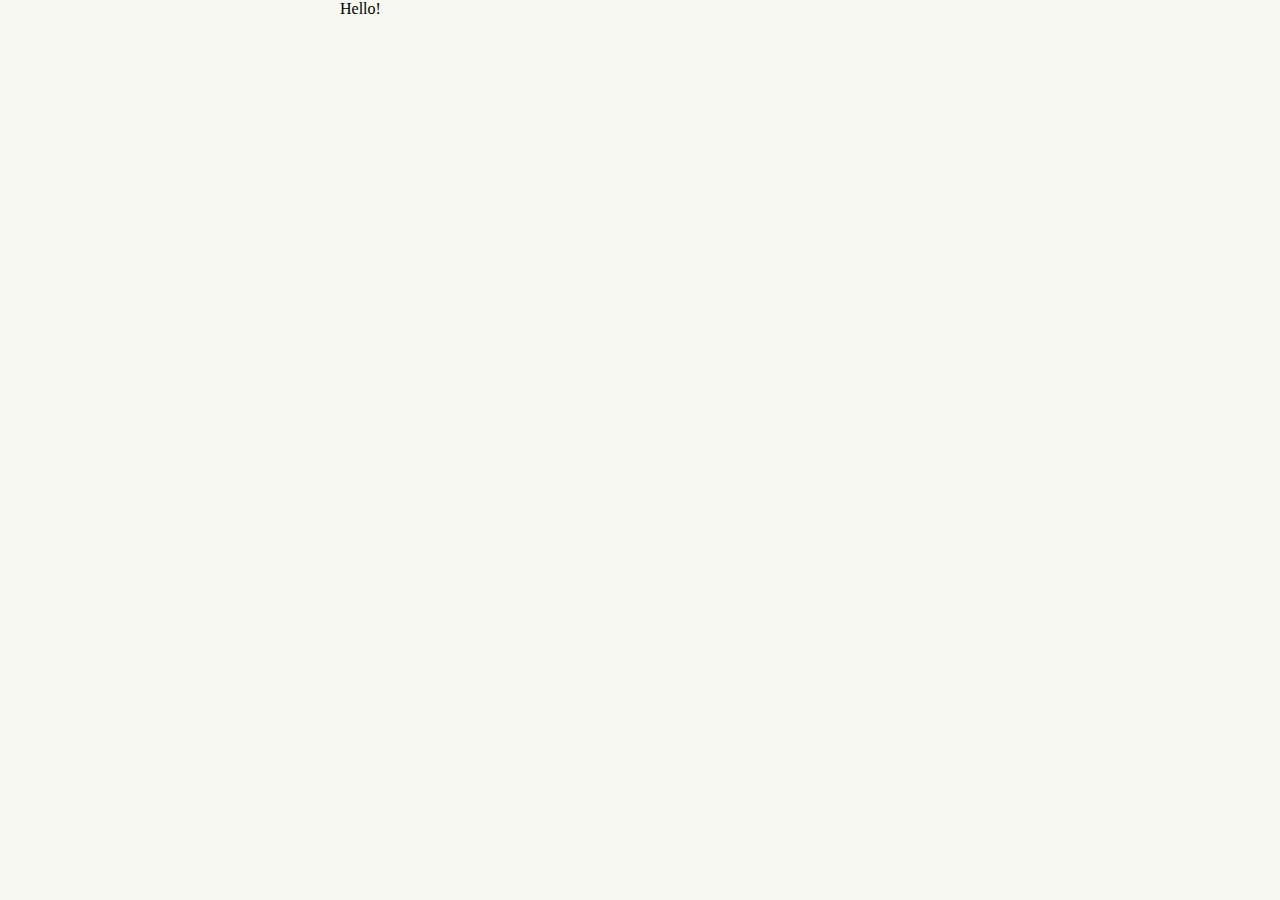
==== site/index.html @ b862db71 "trying something" ====
<!DOCTYPE html PUBLIC "-//W3C//DTD XHTML 1.0 Transitional//EN" "http://www.w3.org/TR/xhtml1/DTD/xhtml1-transitional.dtd">
<html xmlns="http://www.w3.org/1999/xhtml">
    <head>
        <meta http-equiv="Content-Type" content="text/html; charset=utf-8" />
        <title>A Simple Responsive HTML Email</title>
        <style type="text/css">
        body {margin: 0; padding: 0; min-width: 100%!important;}
        .content {width: 100%; max-width: 600px;}  
        </style>
    </head>
    <body yahoo bgcolor="#f6f8f1">
        <table width="100%" bgcolor="#f6f8f1" border="0" cellpadding="0" cellspacing="0">
            <tr>
                <td>
                    <table class="content" align="center" cellpadding="0" cellspacing="0" border="0">
                        <tr>
                            <td>
                                Hello!
                            </td>
                        </tr>
                    </table>
                </td>
            </tr>
        </table>
    </body>
</html>
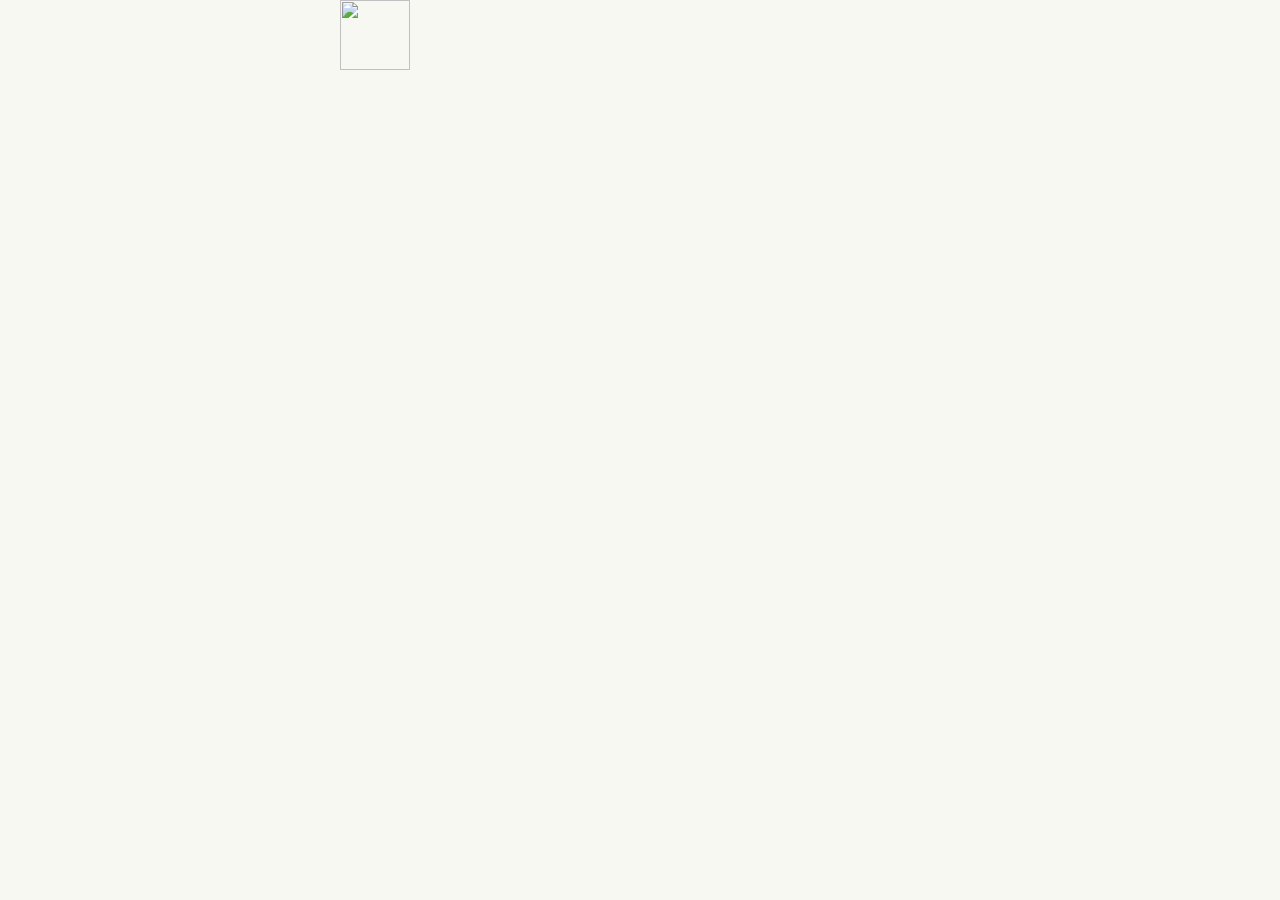
==== commit 9c59e61d: "trying something" ====
--- a/site/index.html
+++ b/site/index.html
@@ -15,8 +15,13 @@
                     <table class="content" align="center" cellpadding="0" cellspacing="0" border="0">
                         <tr>
                             <td>
-                                Hello!
-                            </td>
+                                <table width="70" align="left" border="0" cellpadding="0" cellspacing="0">
+    <tr>
+        <td height="70" style="padding: 0 20px 20px 0;">
+            <img src="images/icon.gif" width="70" height="70" border="0" alt="" / >
+        </td>
+    </tr>
+</table>                            </td>
                         </tr>
                     </table>
                 </td>
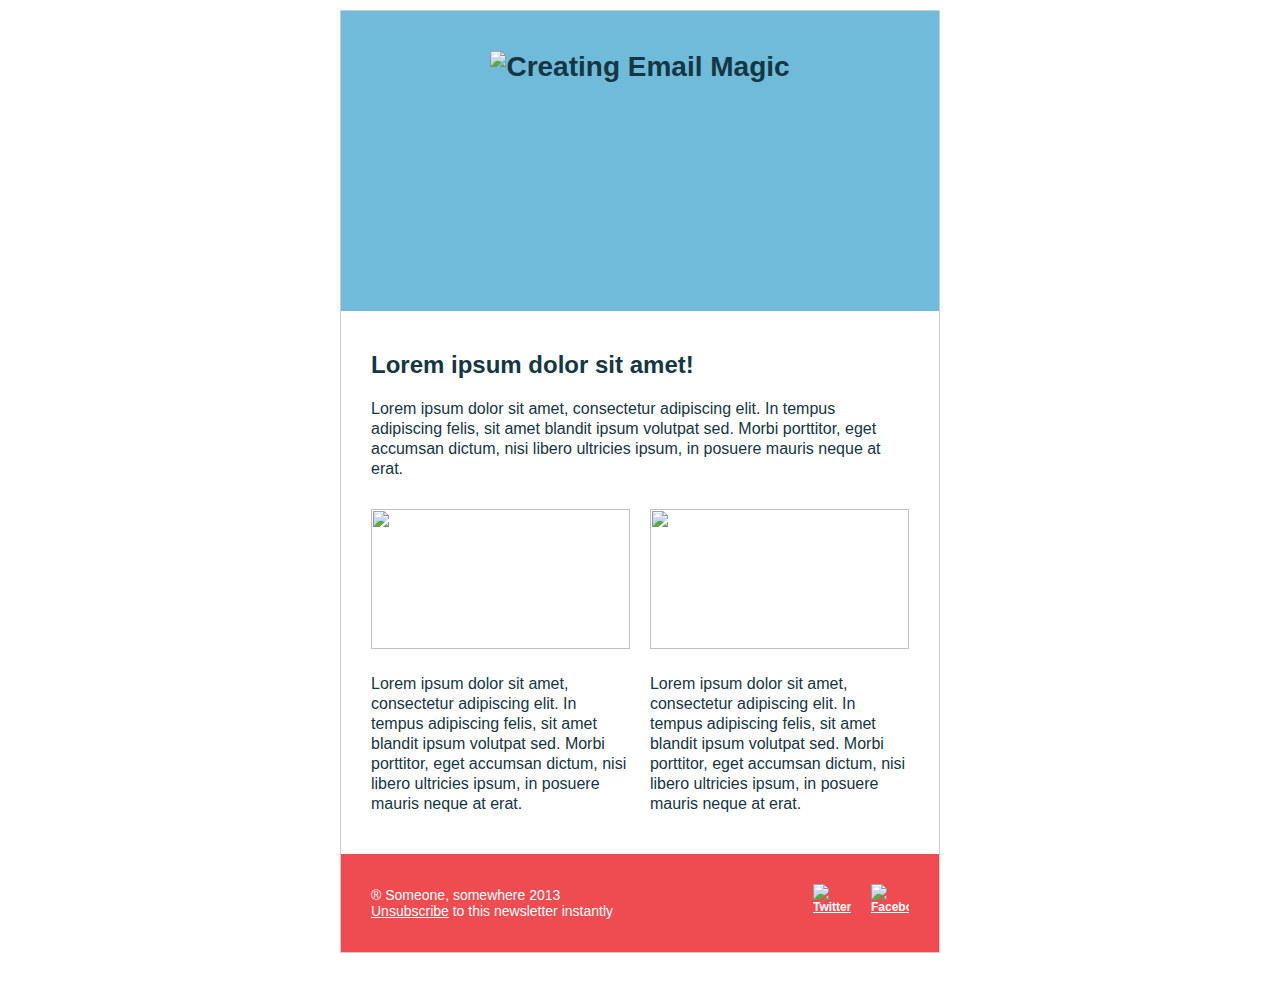
==== commit bf028b36: "email tempplate" ====
--- a/site/index.html
+++ b/site/index.html
@@ -1,31 +1,107 @@
 <!DOCTYPE html PUBLIC "-//W3C//DTD XHTML 1.0 Transitional//EN" "http://www.w3.org/TR/xhtml1/DTD/xhtml1-transitional.dtd">
 <html xmlns="http://www.w3.org/1999/xhtml">
-    <head>
-        <meta http-equiv="Content-Type" content="text/html; charset=utf-8" />
-        <title>A Simple Responsive HTML Email</title>
-        <style type="text/css">
-        body {margin: 0; padding: 0; min-width: 100%!important;}
-        .content {width: 100%; max-width: 600px;}  
-        </style>
-    </head>
-    <body yahoo bgcolor="#f6f8f1">
-        <table width="100%" bgcolor="#f6f8f1" border="0" cellpadding="0" cellspacing="0">
-            <tr>
-                <td>
-                    <table class="content" align="center" cellpadding="0" cellspacing="0" border="0">
-                        <tr>
-                            <td>
-                                <table width="70" align="left" border="0" cellpadding="0" cellspacing="0">
-    <tr>
-        <td height="70" style="padding: 0 20px 20px 0;">
-            <img src="images/icon.gif" width="70" height="70" border="0" alt="" / >
-        </td>
-    </tr>
-</table>                            </td>
-                        </tr>
-                    </table>
-                </td>
-            </tr>
-        </table>
-    </body>
+<head>
+<meta http-equiv="Content-Type" content="text/html; charset=UTF-8" />
+<title>Demystifying Email Design</title>
+<meta name="viewport" content="width=device-width, initial-scale=1.0"/>
+</head>
+<body style="margin: 0; padding: 0;">
+    <table border="0" cellpadding="0" cellspacing="0" width="100%"> 
+        <tr>
+            <td style="padding: 10px 0 30px 0;">
+                <table align="center" border="0" cellpadding="0" cellspacing="0" width="600" style="border: 1px solid #cccccc; border-collapse: collapse;">
+                    <tr>
+                        <td align="center" bgcolor="#70bbd9" style="padding: 40px 0 30px 0; color: #153643; font-size: 28px; font-weight: bold; font-family: Arial, sans-serif;">
+                            <img src="https://s3-us-west-2.amazonaws.com/s.cdpn.io/210284/h1.gif" alt="Creating Email Magic" width="300" height="230" style="display: block;" />
+                        </td>
+                    </tr>
+                    <tr>
+                        <td bgcolor="#ffffff" style="padding: 40px 30px 40px 30px;">
+                            <table border="0" cellpadding="0" cellspacing="0" width="100%">
+                                <tr>
+                                    <td style="color: #153643; font-family: Arial, sans-serif; font-size: 24px;">
+                                        <b>Lorem ipsum dolor sit amet!</b>
+                                    </td>
+                                </tr>
+                                <tr>
+                                    <td style="padding: 20px 0 30px 0; color: #153643; font-family: Arial, sans-serif; font-size: 16px; line-height: 20px;">
+                                        Lorem ipsum dolor sit amet, consectetur adipiscing elit. In tempus adipiscing felis, sit amet blandit ipsum volutpat sed. Morbi porttitor, eget accumsan dictum, nisi libero ultricies ipsum, in posuere mauris neque at erat.
+                                    </td>
+                                </tr>
+                                <tr>
+                                    <td>
+                                        <table border="0" cellpadding="0" cellspacing="0" width="100%">
+                                            <tr>
+                                                <td width="260" valign="top">
+                                                    <table border="0" cellpadding="0" cellspacing="0" width="100%">
+                                                        <tr>
+                                                            <td>
+                                                                <img src="https://s3-us-west-2.amazonaws.com/s.cdpn.io/210284/left.gif" alt="" width="100%" height="140" style="display: block;" />
+                                                            </td>
+                                                        </tr>
+                                                        <tr>
+                                                            <td style="padding: 25px 0 0 0; color: #153643; font-family: Arial, sans-serif; font-size: 16px; line-height: 20px;">
+                                                                Lorem ipsum dolor sit amet, consectetur adipiscing elit. In tempus adipiscing felis, sit amet blandit ipsum volutpat sed. Morbi porttitor, eget accumsan dictum, nisi libero ultricies ipsum, in posuere mauris neque at erat.
+                                                            </td>
+                                                        </tr>
+                                                    </table>
+                                                </td>
+                                                <td style="font-size: 0; line-height: 0;" width="20">
+                                                    &nbsp;
+                                                </td>
+                                                <td width="260" valign="top">
+                                                    <table border="0" cellpadding="0" cellspacing="0" width="100%">
+                                                        <tr>
+                                                            <td>
+                                                                <img src="https://s3-us-west-2.amazonaws.com/s.cdpn.io/210284/right.gif" alt="" width="100%" height="140" style="display: block;" />
+                                                            </td>
+                                                        </tr>
+                                                        <tr>
+                                                            <td style="padding: 25px 0 0 0; color: #153643; font-family: Arial, sans-serif; font-size: 16px; line-height: 20px;">
+                                                                Lorem ipsum dolor sit amet, consectetur adipiscing elit. In tempus adipiscing felis, sit amet blandit ipsum volutpat sed. Morbi porttitor, eget accumsan dictum, nisi libero ultricies ipsum, in posuere mauris neque at erat.
+                                                            </td>
+                                                        </tr>
+                                                    </table>
+                                                </td>
+                                            </tr>
+                                        </table>
+                                    </td>
+                                </tr>
+                            </table>
+                        </td>
+                    </tr>
+                    <tr>
+                        <td bgcolor="#ee4c50" style="padding: 30px 30px 30px 30px;">
+                            <table border="0" cellpadding="0" cellspacing="0" width="100%">
+                                <tr>
+                                    <td style="color: #ffffff; font-family: Arial, sans-serif; font-size: 14px;" width="75%">
+                                        &reg; Someone, somewhere 2013<br/>
+                                        <a href="#" style="color: #ffffff;"><font color="#ffffff">Unsubscribe</font></a> to this newsletter instantly
+                                    </td>
+                                    <td align="right" width="25%">
+                                        <table border="0" cellpadding="0" cellspacing="0">
+                                            <tr>
+                                                <td style="font-family: Arial, sans-serif; font-size: 12px; font-weight: bold;">
+                                                    <a href="http://www.twitter.com/" style="color: #ffffff;">
+                                                        <img src="https://s3-us-west-2.amazonaws.com/s.cdpn.io/210284/tw.gif" alt="Twitter" width="38" height="38" style="display: block;" border="0" />
+                                                    </a>
+                                                </td>
+                                                <td style="font-size: 0; line-height: 0;" width="20">&nbsp;</td>
+                                                <td style="font-family: Arial, sans-serif; font-size: 12px; font-weight: bold;">
+                                                    <a href="http://www.twitter.com/" style="color: #ffffff;">
+                                                        <img src="https://s3-us-west-2.amazonaws.com/s.cdpn.io/210284/fb.gif" alt="Facebook" width="38" height="38" style="display: block;" border="0" />
+                                                    </a>
+                                                </td>
+                                            </tr>
+                                        </table>
+                                    </td>
+                                </tr>
+                            </table>
+                        </td>
+                    </tr>
+                </table>
+            </td>
+        </tr>
+    </table>
+</body>
 </html>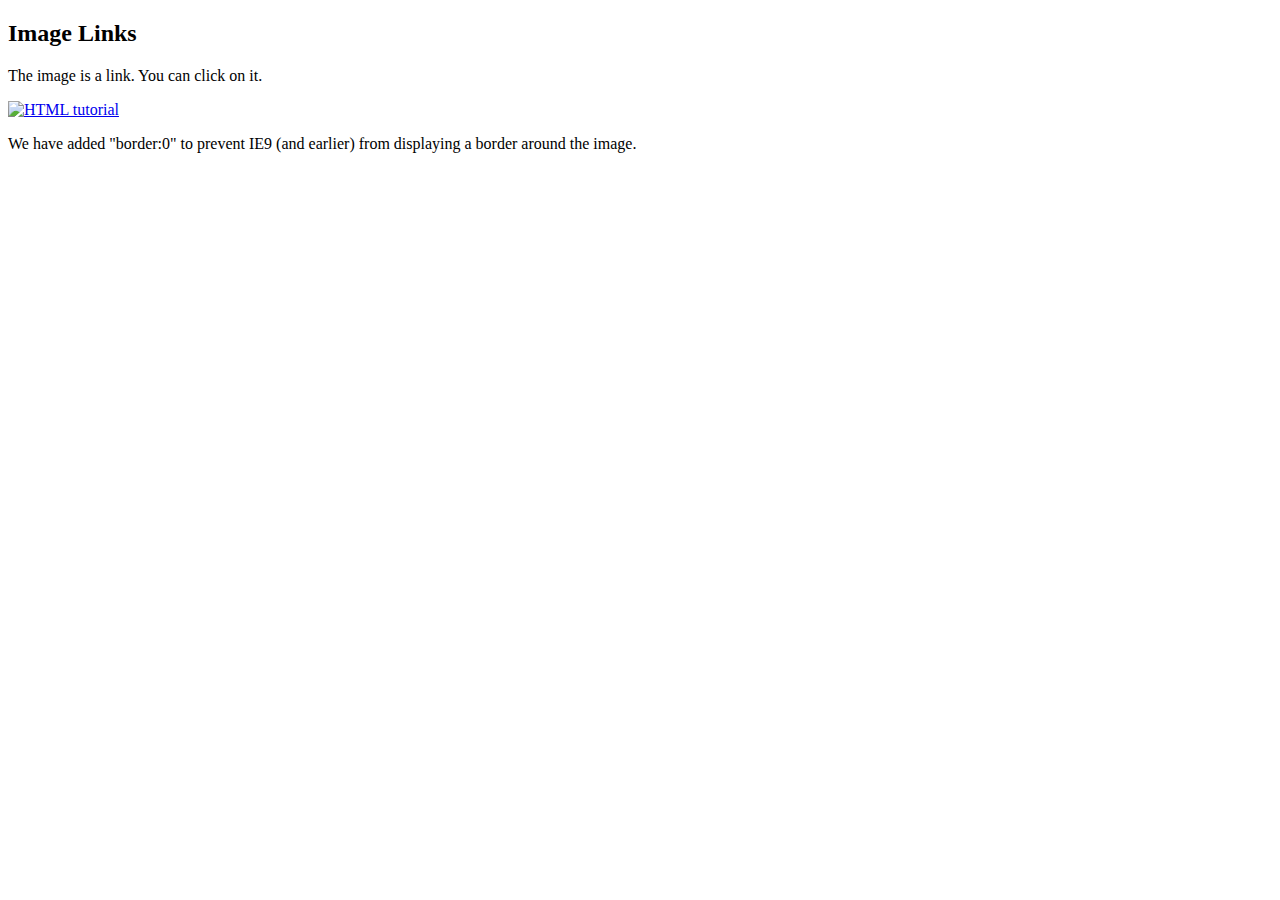
==== commit eb5fc0da: "email tempplate" ====
--- a/site/index.html
+++ b/site/index.html
@@ -1,107 +1,16 @@
-<!DOCTYPE html PUBLIC "-//W3C//DTD XHTML 1.0 Transitional//EN" "http://www.w3.org/TR/xhtml1/DTD/xhtml1-transitional.dtd">
-<html xmlns="http://www.w3.org/1999/xhtml">
-<head>
-<meta http-equiv="Content-Type" content="text/html; charset=UTF-8" />
-<title>Demystifying Email Design</title>
-<meta name="viewport" content="width=device-width, initial-scale=1.0"/>
-</head>
-<body style="margin: 0; padding: 0;">
-    <table border="0" cellpadding="0" cellspacing="0" width="100%"> 
-        <tr>
-            <td style="padding: 10px 0 30px 0;">
-                <table align="center" border="0" cellpadding="0" cellspacing="0" width="600" style="border: 1px solid #cccccc; border-collapse: collapse;">
-                    <tr>
-                        <td align="center" bgcolor="#70bbd9" style="padding: 40px 0 30px 0; color: #153643; font-size: 28px; font-weight: bold; font-family: Arial, sans-serif;">
-                            <img src="https://s3-us-west-2.amazonaws.com/s.cdpn.io/210284/h1.gif" alt="Creating Email Magic" width="300" height="230" style="display: block;" />
-                        </td>
-                    </tr>
-                    <tr>
-                        <td bgcolor="#ffffff" style="padding: 40px 30px 40px 30px;">
-                            <table border="0" cellpadding="0" cellspacing="0" width="100%">
-                                <tr>
-                                    <td style="color: #153643; font-family: Arial, sans-serif; font-size: 24px;">
-                                        <b>Lorem ipsum dolor sit amet!</b>
-                                    </td>
-                                </tr>
-                                <tr>
-                                    <td style="padding: 20px 0 30px 0; color: #153643; font-family: Arial, sans-serif; font-size: 16px; line-height: 20px;">
-                                        Lorem ipsum dolor sit amet, consectetur adipiscing elit. In tempus adipiscing felis, sit amet blandit ipsum volutpat sed. Morbi porttitor, eget accumsan dictum, nisi libero ultricies ipsum, in posuere mauris neque at erat.
-                                    </td>
-                                </tr>
-                                <tr>
-                                    <td>
-                                        <table border="0" cellpadding="0" cellspacing="0" width="100%">
-                                            <tr>
-                                                <td width="260" valign="top">
-                                                    <table border="0" cellpadding="0" cellspacing="0" width="100%">
-                                                        <tr>
-                                                            <td>
-                                                                <img src="https://s3-us-west-2.amazonaws.com/s.cdpn.io/210284/left.gif" alt="" width="100%" height="140" style="display: block;" />
-                                                            </td>
-                                                        </tr>
-                                                        <tr>
-                                                            <td style="padding: 25px 0 0 0; color: #153643; font-family: Arial, sans-serif; font-size: 16px; line-height: 20px;">
-                                                                Lorem ipsum dolor sit amet, consectetur adipiscing elit. In tempus adipiscing felis, sit amet blandit ipsum volutpat sed. Morbi porttitor, eget accumsan dictum, nisi libero ultricies ipsum, in posuere mauris neque at erat.
-                                                            </td>
-                                                        </tr>
-                                                    </table>
-                                                </td>
-                                                <td style="font-size: 0; line-height: 0;" width="20">
-                                                    &nbsp;
-                                                </td>
-                                                <td width="260" valign="top">
-                                                    <table border="0" cellpadding="0" cellspacing="0" width="100%">
-                                                        <tr>
-                                                            <td>
-                                                                <img src="https://s3-us-west-2.amazonaws.com/s.cdpn.io/210284/right.gif" alt="" width="100%" height="140" style="display: block;" />
-                                                            </td>
-                                                        </tr>
-                                                        <tr>
-                                                            <td style="padding: 25px 0 0 0; color: #153643; font-family: Arial, sans-serif; font-size: 16px; line-height: 20px;">
-                                                                Lorem ipsum dolor sit amet, consectetur adipiscing elit. In tempus adipiscing felis, sit amet blandit ipsum volutpat sed. Morbi porttitor, eget accumsan dictum, nisi libero ultricies ipsum, in posuere mauris neque at erat.
-                                                            </td>
-                                                        </tr>
-                                                    </table>
-                                                </td>
-                                            </tr>
-                                        </table>
-                                    </td>
-                                </tr>
-                            </table>
-                        </td>
-                    </tr>
-                    <tr>
-                        <td bgcolor="#ee4c50" style="padding: 30px 30px 30px 30px;">
-                            <table border="0" cellpadding="0" cellspacing="0" width="100%">
-                                <tr>
-                                    <td style="color: #ffffff; font-family: Arial, sans-serif; font-size: 14px;" width="75%">
-                                        &reg; Someone, somewhere 2013<br/>
-                                        <a href="#" style="color: #ffffff;"><font color="#ffffff">Unsubscribe</font></a> to this newsletter instantly
-                                    </td>
-                                    <td align="right" width="25%">
-                                        <table border="0" cellpadding="0" cellspacing="0">
-                                            <tr>
-                                                <td style="font-family: Arial, sans-serif; font-size: 12px; font-weight: bold;">
-                                                    <a href="http://www.twitter.com/" style="color: #ffffff;">
-                                                        <img src="https://s3-us-west-2.amazonaws.com/s.cdpn.io/210284/tw.gif" alt="Twitter" width="38" height="38" style="display: block;" border="0" />
-                                                    </a>
-                                                </td>
-                                                <td style="font-size: 0; line-height: 0;" width="20">&nbsp;</td>
-                                                <td style="font-family: Arial, sans-serif; font-size: 12px; font-weight: bold;">
-                                                    <a href="http://www.twitter.com/" style="color: #ffffff;">
-                                                        <img src="https://s3-us-west-2.amazonaws.com/s.cdpn.io/210284/fb.gif" alt="Facebook" width="38" height="38" style="display: block;" border="0" />
-                                                    </a>
-                                                </td>
-                                            </tr>
-                                        </table>
-                                    </td>
-                                </tr>
-                            </table>
-                        </td>
-                    </tr>
-                </table>
-            </td>
-        </tr>
-    </table>
+<!DOCTYPE html>
+<html>
+<body>
+
+<h2>Image Links</h2>
+
+<p>The image is a link. You can click on it.</p>
+
+<a href="default.asp">
+  <img src="smiley.gif" alt="HTML tutorial" style="width:42px;height:42px;border:0">
+</a>
+
+<p>We have added "border:0" to prevent IE9 (and earlier) from displaying a border around the image.</p>
+
 </body>
-</html>+</html>
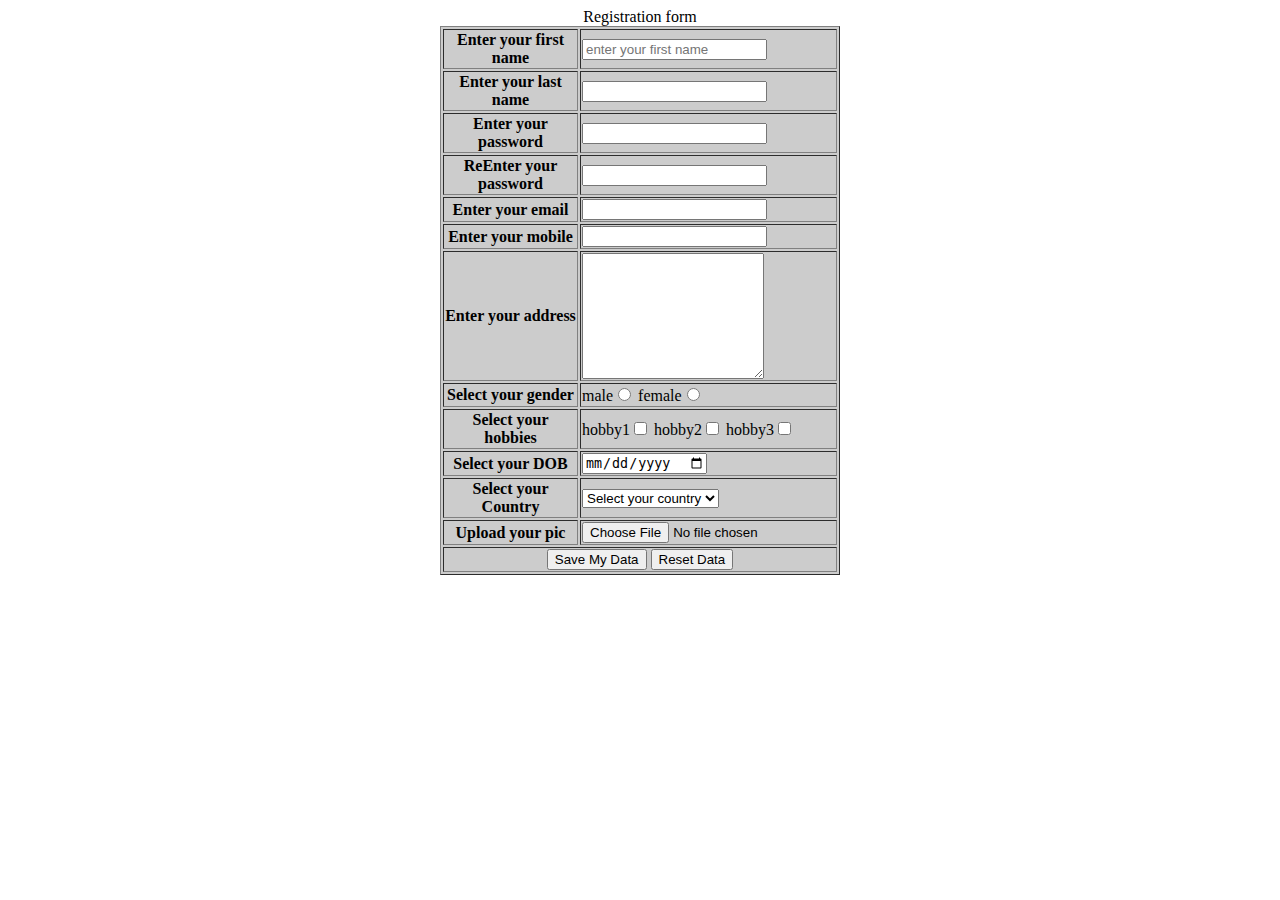
==== commit a12694da: "reg" ====
--- a/site/index.html
+++ b/site/index.html
@@ -1,16 +1,78 @@
-<!DOCTYPE html>
 <html>
+<head>
+<title>HTML Table</title>
+</head>
 <body>
-
-<h2>Image Links</h2>
-
-<p>The image is a link. You can click on it.</p>
-
-<a href="default.asp">
-  <img src="smiley.gif" alt="HTML tutorial" style="width:42px;height:42px;border:0">
-</a>
-
-<p>We have added "border:0" to prevent IE9 (and earlier) from displaying a border around the image.</p>
-
+<form method="" action="">
+<table border="1" align="center" width="400" bgcolor="#CCCCCC" >
+<caption>Registration form</caption>
+<tr>
+<th>Enter your first name</th>
+<td><input type="text" name="fn" id="fn1" maxlength="10" title="enter your first name" placeholder="enter your first name" required/></td>
+</tr>
+<tr>
+<th>Enter your last name</th>
+<td><input type="text"/></td>
+</tr>
+<tr>
+<th>Enter your password</th>
+<td><input type="password"/></td>
+</tr>
+<tr>
+<th>ReEnter your password</th>
+<td><input type="password"/></td>
+</tr>
+<tr>
+<th>Enter your email</th>
+<td><input type="email"/></td>
+</tr>
+<tr>
+<th>Enter your mobile</th>
+<td><input type="number"/></td>
+</tr>
+<tr>
+<th>Enter your address</th>
+<td><textarea rows="8" cols="20"></textarea></td>
+</tr>
+<tr>
+<th>Select your gender</th>
+<td>
+male<input type="radio" name="g" value="m"/>
+female<input type="radio" name="g" value="f"/>
+</td>
+</tr>
+<tr>
+<th>Select your hobbies</th>
+<td>
+hobby1<input type="checkbox" name="x[]" value="h"/>
+hobby2<input type="checkbox" name="x[]" value="h2"/>
+hobby3<input type="checkbox" name="x[]" value="h3"/>
+</td>
+</tr>
+<tr>
+<th>Select your DOB</th>
+<td><input type="date"/></td>
+</tr>
+<tr>
+<th>Select your Country</th>
+<td>
+<select name="country">
+<option value="" selected="selected" disabled="disabled">Select your country</option>
+<option value="1">India</option>
+<option value="2">Pakistan</option>
+</select>
+</td>
+</tr>
+<tr>
+<th>Upload your pic</th>
+<td><input type="file"/></td>
+</tr>
+<tr>
+<td colspan="2" align="center"><input type="submit" value="Save My Data"/>
+<input type="reset" value="Reset Data"/>
+</td>
+</tr>
+</table>
+</form>
 </body>
-</html>
+</html>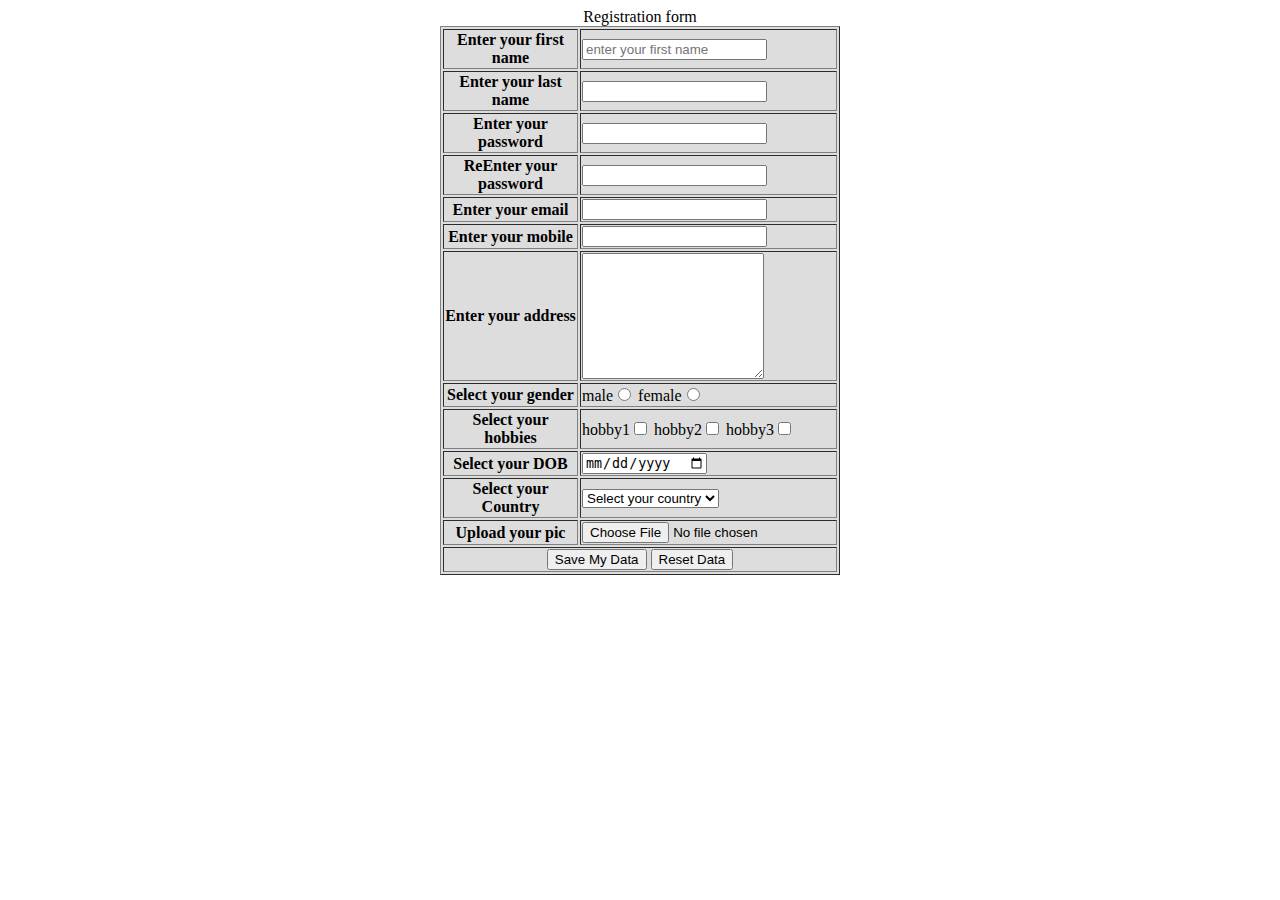
==== commit 5c156975: "colour change" ====
--- a/site/index.html
+++ b/site/index.html
@@ -4,7 +4,7 @@
 </head>
 <body>
 <form method="" action="">
-<table border="1" align="center" width="400" bgcolor="#CCCCCC" >
+<table border="1" align="center" width="400" bgcolor="#DDDDDD" >
 <caption>Registration form</caption>
 <tr>
 <th>Enter your first name</th>
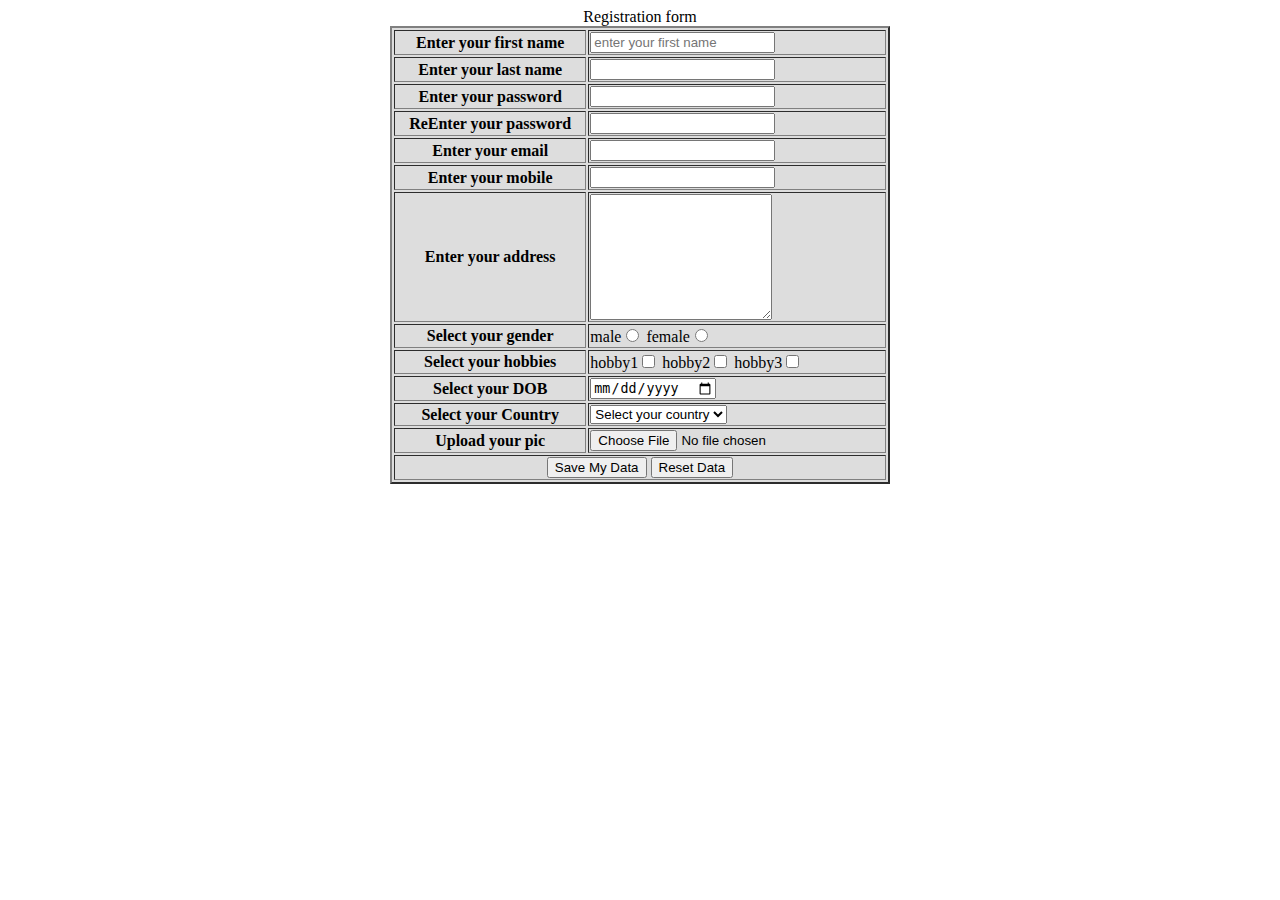
==== commit e14bc993: "colour change" ====
--- a/site/index.html
+++ b/site/index.html
@@ -4,7 +4,7 @@
 </head>
 <body>
 <form method="" action="">
-<table border="1" align="center" width="400" bgcolor="#DDDDDD" >
+<table border="2" align="center" width="500" bgcolor="#DDDDDD" >
 <caption>Registration form</caption>
 <tr>
 <th>Enter your first name</th>
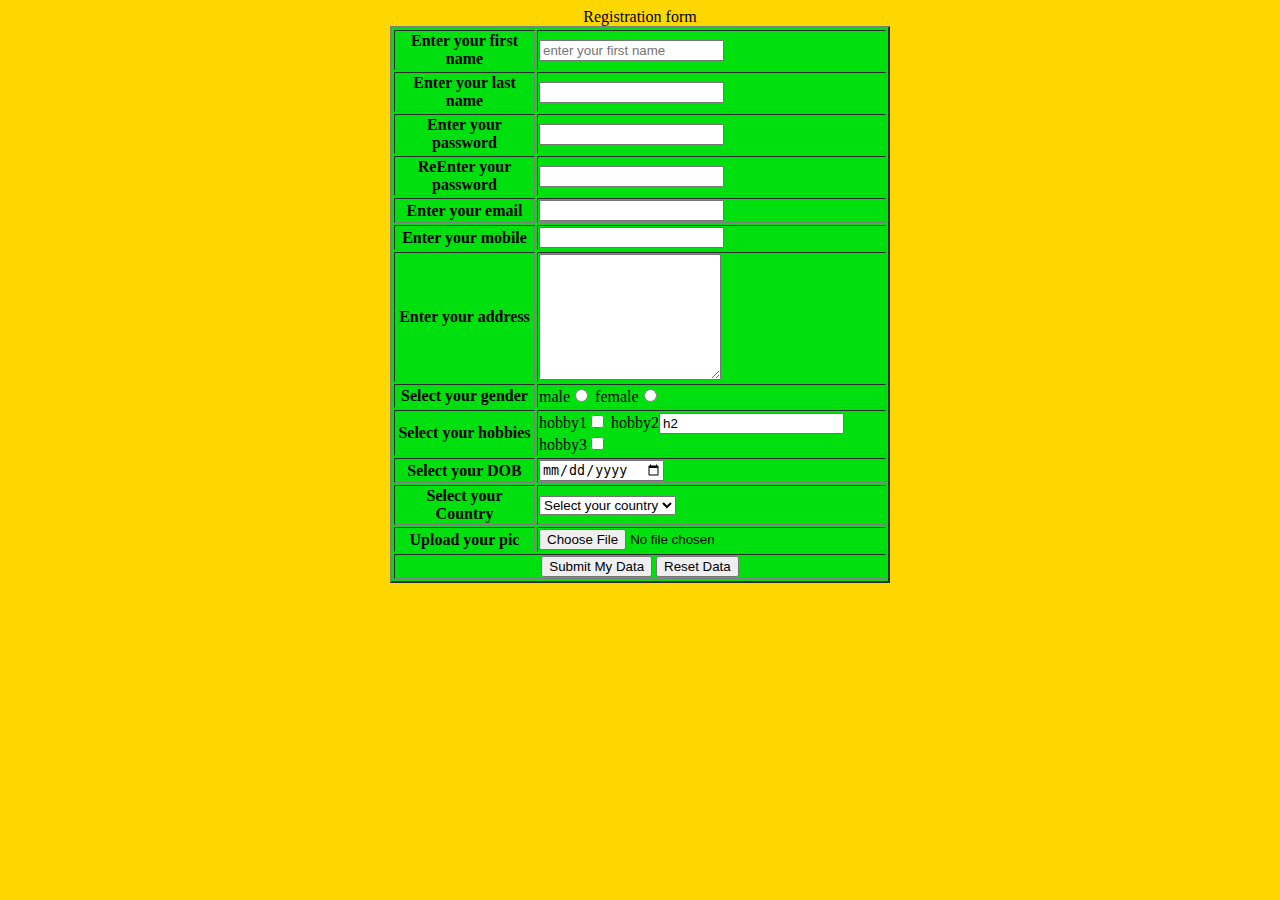
==== commit 346bcaad: "new files" ====
--- a/site/index.html
+++ b/site/index.html
@@ -2,9 +2,9 @@
 <head>
 <title>HTML Table</title>
 </head>
-<body>
+<body style="background-color: gold;">
 <form method="" action="">
-<table border="2" align="center" width="500" bgcolor="#DDDDDD" >
+<table border="2" align="center" width="500" bgcolor="steelgrey" >
 <caption>Registration form</caption>
 <tr>
 <th>Enter your first name</th>
@@ -45,7 +45,7 @@
 <th>Select your hobbies</th>
 <td>
 hobby1<input type="checkbox" name="x[]" value="h"/>
-hobby2<input type="checkbox" name="x[]" value="h2"/>
+hobby2<input type="checkb	ox" name="x[]" value="h2"/>
 hobby3<input type="checkbox" name="x[]" value="h3"/>
 </td>
 </tr>
@@ -68,7 +68,7 @@
 <td><input type="file"/></td>
 </tr>
 <tr>
-<td colspan="2" align="center"><input type="submit" value="Save My Data"/>
+<td colspan="2" align="center"><input type="submit" value="Submit My Data"/>
 <input type="reset" value="Reset Data"/>
 </td>
 </tr>
